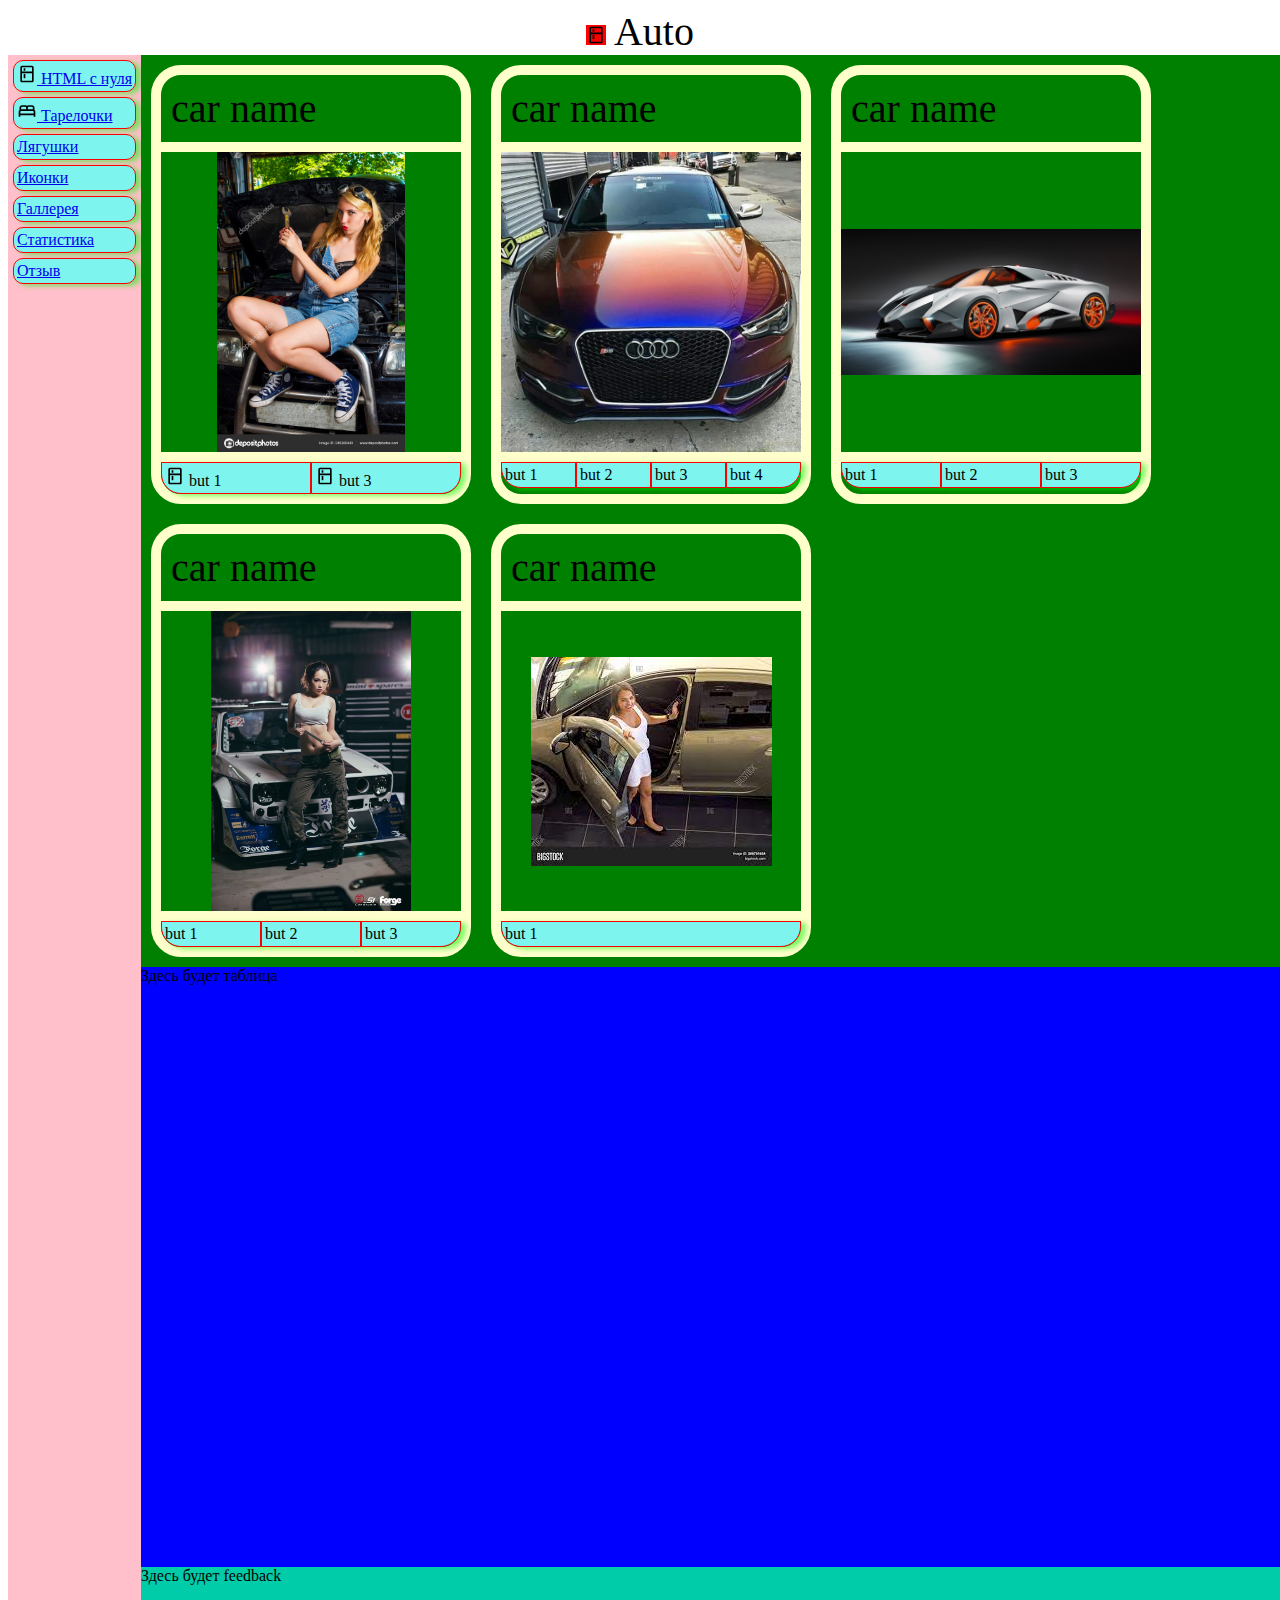
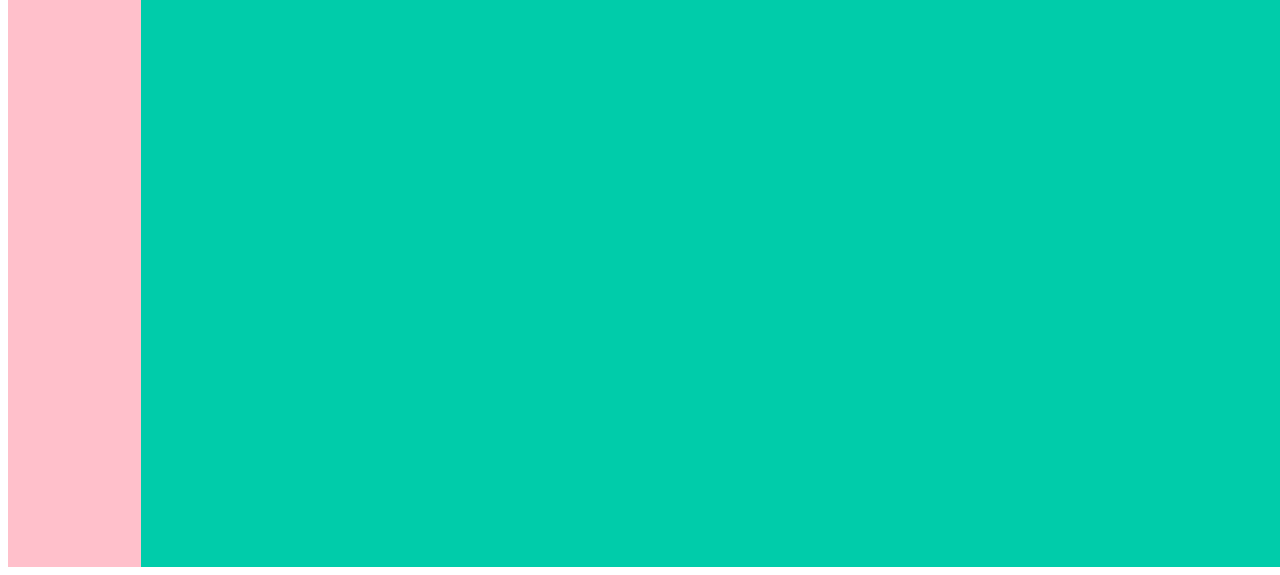
==== index.html @ 6b3f2736 "Add three content blocks" ====
<html>
	<head>
		<link rel="stylesheet" href="styles/style.css">
		<link rel="stylesheet" href="styles/icon.css">
	</head>
	<body>
		<div class='header icon home'>
			Auto
		</div>
		<div class='parent'>
			<div class='menu'>	
				<a href='https://htmlacademy.ru/courses/297/run/1' target="_blank">
					<div class='button icon home'>
						HTML с нуля
					</div>
				</a>
				<a href='https://flukeout.github.io/' target="_blank">
					<div class='button icon bed'>
						Тарелочки
					</div>
				</a>
				<a href='https://flexboxfroggy.com' target="_blank">
					<div class='button'>
						Лягушки
					</div>
				</a>
				<a href='https://fonts.google.com/icons?icon.query=home' target="_blank">
					<div class='button'>
						Иконки
					</div>
				</a>
				
				
				<a href='#gallery'>
					<div class='button'>
						Галлерея
					</div>
				</a>
				
				<a href='#stat'>
					<div class='button'>
						Статистика
					</div>
				</a>
				
				<a href='#feedback'>
					<div class='button'>
						Отзыв
					</div>
				</a>
			</div>
			<div class='content'>
				<div class='gallery' id='gallery'>
					<div class='car'>
						<div class='name'>
							car name
						</div>
						<div class='image-container'>
							<img src='images/Car1.jpg' />
						</div>
						<div class='actions'>
							<div class='button icon home'>
								but 1
							</div>
							<div class='button icon home'>
								but 3
							</div>
						</div>
					</div>
					<div class='car'>
						<div class='name'>
							car name
						</div>
						<div class='image-container'>
							<img src='images/Car2.jpg' />
						</div>
						<div class='actions'>
							<div class='button'>
								but 1
							</div>
							<div class='button'>
								but 2
							</div>
							<div class='button'>
								but 3
							</div>
							<div class='button'>
								but 4
							</div>
						</div>
					</div>
					<div class='car'>
						<div class='name'>
							car name
						</div>
						<div class='image-container'>
							<img src='images/Car3.jpg' />
						</div>
						<div class='actions'>
							<div class='button'>
								but 1
							</div>
							<div class='button'>
								but 2
							</div>
							<div class='button'>
								but 3
							</div>
						</div>
					</div>
					<div class='car'>
						<div class='name'>
							car name
						</div>
						<div class='image-container'>
							<img src='images/Car4.jpg' />
						</div>
						<div class='actions'>
							<div class='button'>
								but 1
							</div>
							<div class='button'>
								but 2
							</div>
							<div class='button'>
								but 3
							</div>
						</div>
					</div>
					<div class='car'>
						<div class='name'>
							car name
						</div>
						<div class='image-container'>
							<img src='images/Car5.jpg' />
						</div>
						<div class='actions'>
							<div class='button'>
								but 1
							</div>
						</div>
					</div>
				</div>
			
				<div class='statistic' id='stat'>
					Здесь будет таблица
				</div>
				
				<div class='feedback' id='feedback'>
					Здесь будет feedback
				</div>
			</div>
		</div>
	</body>
</html>
---- styles/style.css ----
.car .image-container img{
	max-width: 300px;
	max-height: 300px;
}
.car .image-container{
	width: 300px;
	height: 300px;
	display: flex;
	justify-content: center;
	align-items: center;
}
.menu{
	width: 200px;
	background: pink;
}

.gallery{
	width: 1200px;
	background: green;
	display: flex;
	flex-wrap: wrap;
}
.parent{
	display: flex;
}
.header{
	text-align: center;
	font-size: 40px;
}

.button{
	border: 1px red solid;
    white-space: nowrap;
    padding: 3px;
    margin: 5px;
    border-radius: 10px;
    background: #7ef4ef;
	box-shadow: 5px 2px 5px rgb(0 250 0 / 50%);
}
.gallery .car{
	border: 10px #ffc solid;
	margin: 10px;
    border-radius: 30px;
}
.car:hover,
.car:hover .name,
.car:hover .actions{
	border-color: #0cf;
	border-style: dotted;
}
.car .name{
	border: 0;
	border-bottom: 10px #ffc solid;    
    padding: 10px;
    font-size: 40px;
}

.car .actions{
	display: flex;
	border: 0;
	border-top: 10px #ffc solid;
	justify-content: space-between;
    /* padding: 10px; */
	padding: 0px;
}

.header::before{
	content: 'x';
	background: red;
}

.car .actions .button{
	flex: 1;
	margin: 0;
	border-radius: 0;
}
.car .actions .button:hover{
	background: #7e00ef;
}
.car .actions .button:first-child{
	border-bottom-left-radius: 20px;
}
.car .actions .button:last-child{
	border-bottom-right-radius: 20px;
}

.statistic{
	background: blue;
	height: 600px;
}

.feedback{
	background: #00ccaa;
	height: 600px;
}

:target{
	background: red;
}
---- styles/icon.css ----
.icon::before{
	height: 20px;
    width: 20px;
    display: inline-block;
	background-size: cover;
	content: ' ';
}

.icon.home::before{
	background-image: url('../images/icon/kitchen_black_24dp.svg');
}
.icon.home:hover::before{
	background-image: url('../images/icon/kitchen_black_24dp_hover.svg');
}

.icon.bed::before{
	background-image: url('../images/icon/bed_black_24dp.svg');
}
.icon.bed:hover::before{
	background-image: url('../images/icon/bed_black_24dp_hover.svg');
}
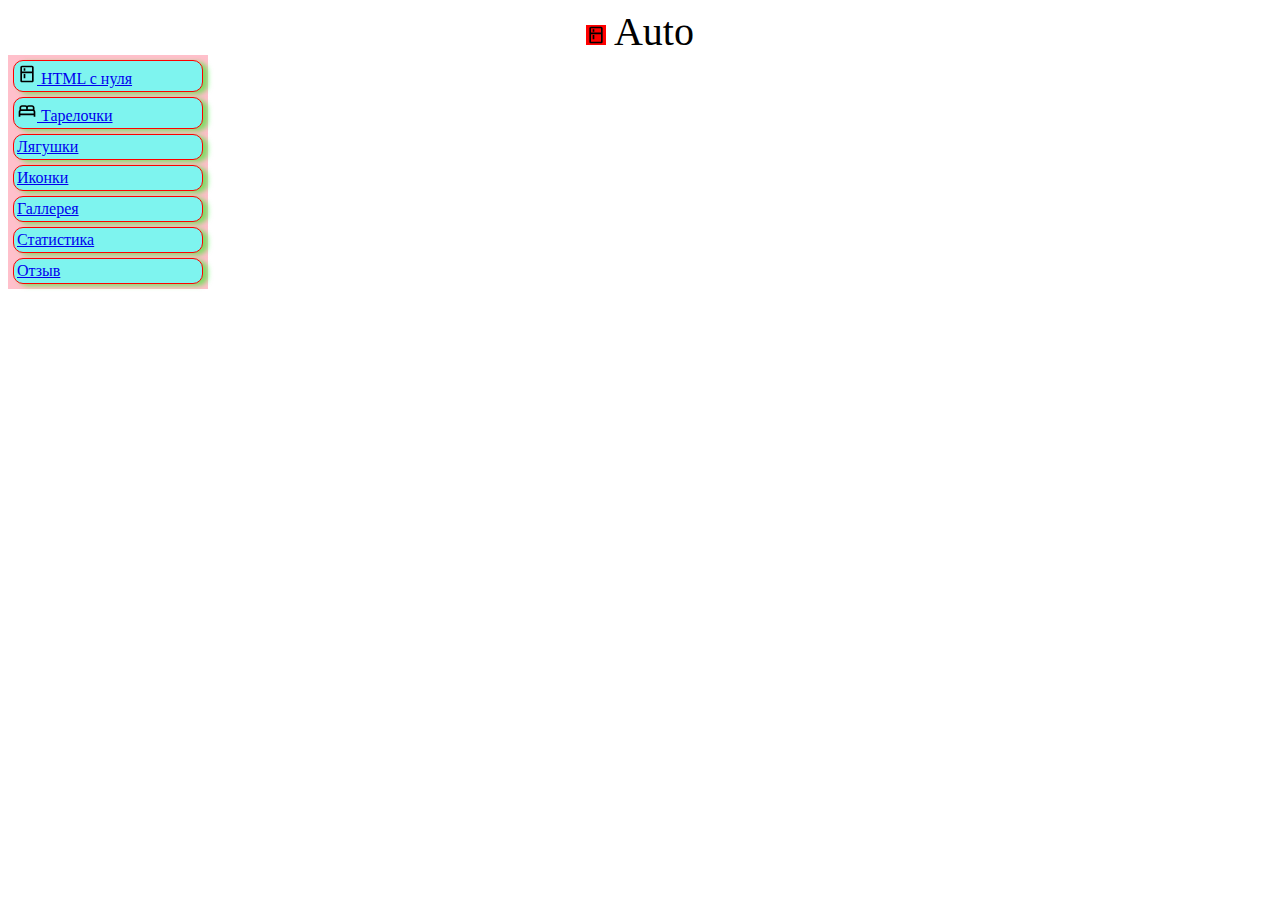
==== commit 3efe3ec0: "Add table" ====
--- a/index.html
+++ b/index.html
@@ -50,7 +50,7 @@
 				</a>
 			</div>
 			<div class='content'>
-				<div class='gallery' id='gallery'>
+				<div class='gallery page' id='gallery'>
 					<div class='car'>
 						<div class='name'>
 							car name
@@ -142,12 +142,94 @@
 					</div>
 				</div>
 			
-				<div class='statistic' id='stat'>
-					Здесь будет таблица
+				<div class='statistic page' id='stat'>
+					
+					<table>
+						<tr>
+							<td>
+								1 1
+							</td>
+							<td>
+								1 2
+							</td>
+							<td>
+								1 3
+							</td>
+						</tr>
+						
+						<tr>
+							<td>
+								2 1
+							</td>
+							<td>
+								2 2
+							</td>
+							<td>
+								2 3
+							</td>
+						</tr>
+						<tr>
+							<td>
+								3 1
+							</td>
+							<td>
+								3 2
+							</td>
+							<td rowspan='2'>
+								3 3
+							</td>
+						</tr>
+						<tr>
+							<td>
+								4 1
+							</td>
+							<td>
+								2 2
+							</td>
+						</tr>
+						<tr>
+							<td>
+								5 1
+							</td>
+							<td colspan='2'>
+								2 2
+							</td>
+						</tr>
+						<tr>
+							<td>
+								6 1
+							</td>
+							<td>
+								2 2
+							</td>
+							<td>
+								1 2
+							</td>
+						</tr>
+						<tr>
+							<td>
+								7 1
+							</td>
+							<td>
+								2 2
+							</td>
+							<td>
+								1 2
+							</td>
+						</tr>
+					</table>
 				</div>
 				
-				<div class='feedback' id='feedback'>
-					Здесь будет feedback
+				<div class='feedback page' id='feedback'>
+					<div class='rect'>
+						1
+					</div>
+					<div class='rect'>
+						2
+					</div>
+					<div class='rect'>
+						3
+					</div>
 				</div>
 			</div>
 		</div>
--- a/styles/style.css
+++ b/styles/style.css
@@ -84,18 +84,45 @@
 	border-bottom-right-radius: 20px;
 }
 
+.content{
+	flex: 1;
+}
+
 .statistic{
-	background: blue;
 	height: 600px;
 }
 
 .feedback{
-	background: #00ccaa;
 	height: 600px;
 }
 
-:target{
-	background: red;
+.page:target{
+	display: flex;
 }
 
+.page{
+	display: none;
+}
 
+.rect{
+	background: #cc00aa;
+	height: 20px;
+	flex: 1;
+	margin: 10px;
+}
+
+table{
+	width: 100%;
+}
+
+table tr td{
+	border: 1px black solid;
+}
+
+table tr:nth-child(2n){
+	background: #ccc;
+}
+
+table tr:hover{
+	background: #d0d;
+}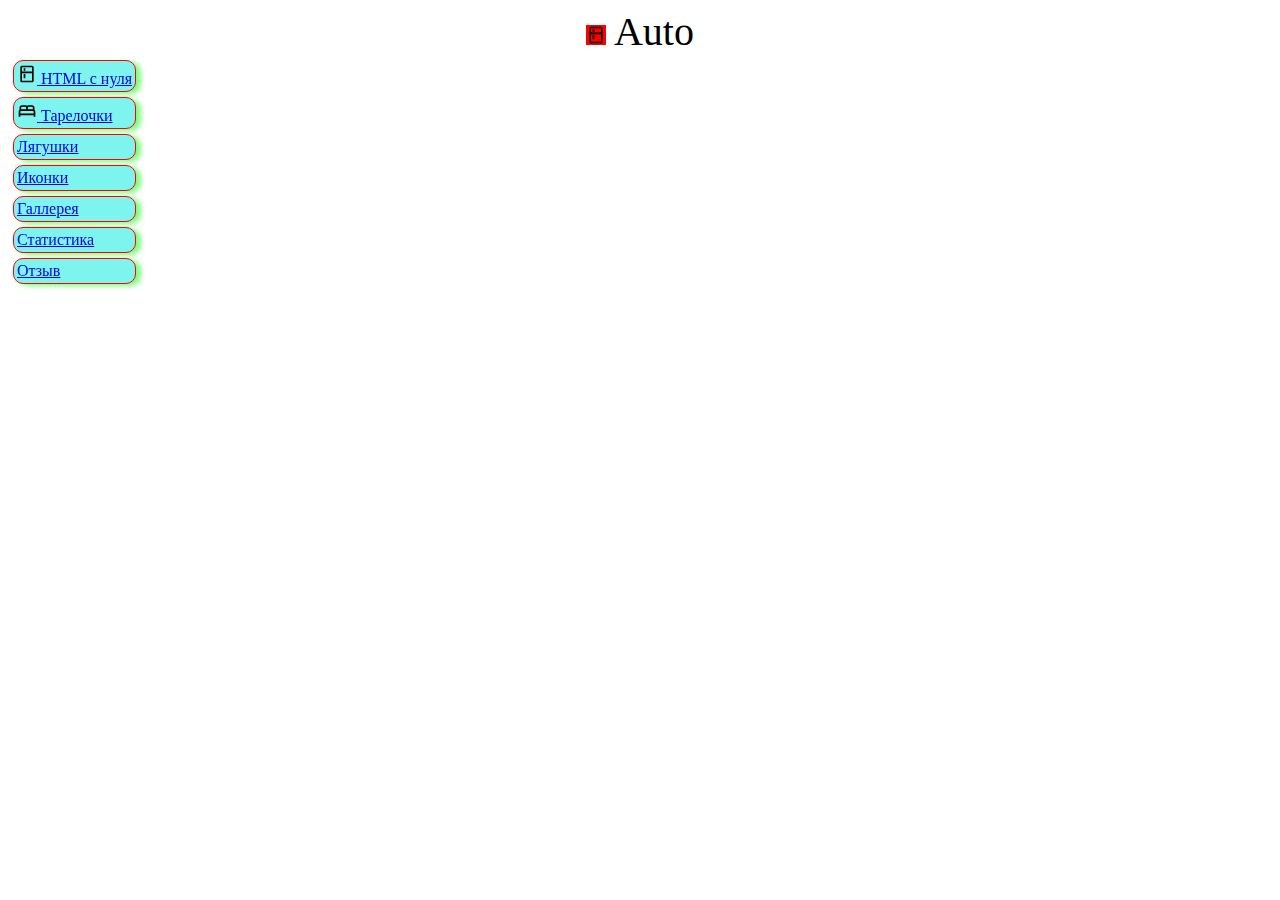
==== commit 0f5d97a7: "fly menu" ====
--- a/index.html
+++ b/index.html
@@ -9,45 +9,47 @@
 		</div>
 		<div class='parent'>
 			<div class='menu'>	
-				<a href='https://htmlacademy.ru/courses/297/run/1' target="_blank">
-					<div class='button icon home'>
-						HTML с нуля
-					</div>
-				</a>
-				<a href='https://flukeout.github.io/' target="_blank">
-					<div class='button icon bed'>
-						Тарелочки
-					</div>
-				</a>
-				<a href='https://flexboxfroggy.com' target="_blank">
-					<div class='button'>
-						Лягушки
-					</div>
-				</a>
-				<a href='https://fonts.google.com/icons?icon.query=home' target="_blank">
-					<div class='button'>
-						Иконки
-					</div>
-				</a>
-				
-				
-				<a href='#gallery'>
-					<div class='button'>
-						Галлерея
-					</div>
-				</a>
-				
-				<a href='#stat'>
-					<div class='button'>
-						Статистика
-					</div>
-				</a>
-				
-				<a href='#feedback'>
-					<div class='button'>
-						Отзыв
-					</div>
-				</a>
+				<div class='menu-fly'>
+					<a href='https://htmlacademy.ru/courses/297/run/1' target="_blank">
+						<div class='button icon home'>
+							HTML с нуля
+						</div>
+					</a>
+					<a href='https://flukeout.github.io/' target="_blank">
+						<div class='button icon bed'>
+							Тарелочки
+						</div>
+					</a>
+					<a href='https://flexboxfroggy.com' target="_blank">
+						<div class='button'>
+							Лягушки
+						</div>
+					</a>
+					<a href='https://fonts.google.com/icons?icon.query=home' target="_blank">
+						<div class='button'>
+							Иконки
+						</div>
+					</a>
+					
+					
+					<a href='#gallery'>
+						<div class='button'>
+							Галлерея
+						</div>
+					</a>
+					
+					<a href='#stat'>
+						<div class='button'>
+							Статистика
+						</div>
+					</a>
+					
+					<a href='#feedback'>
+						<div class='button'>
+							Отзыв
+						</div>
+					</a>
+				</div>
 			</div>
 			<div class='content'>
 				<div class='gallery page' id='gallery'>
@@ -152,70 +154,6 @@
 							<td>
 								1 2
 							</td>
-							<td>
-								1 3
-							</td>
-						</tr>
-						
-						<tr>
-							<td>
-								2 1
-							</td>
-							<td>
-								2 2
-							</td>
-							<td>
-								2 3
-							</td>
-						</tr>
-						<tr>
-							<td>
-								3 1
-							</td>
-							<td>
-								3 2
-							</td>
-							<td rowspan='2'>
-								3 3
-							</td>
-						</tr>
-						<tr>
-							<td>
-								4 1
-							</td>
-							<td>
-								2 2
-							</td>
-						</tr>
-						<tr>
-							<td>
-								5 1
-							</td>
-							<td colspan='2'>
-								2 2
-							</td>
-						</tr>
-						<tr>
-							<td>
-								6 1
-							</td>
-							<td>
-								2 2
-							</td>
-							<td>
-								1 2
-							</td>
-						</tr>
-						<tr>
-							<td>
-								7 1
-							</td>
-							<td>
-								2 2
-							</td>
-							<td>
-								1 2
-							</td>
 						</tr>
 					</table>
 				</div>
--- a/styles/style.css
+++ b/styles/style.css
@@ -14,8 +14,11 @@
 	background: pink;
 }
 
+.menu-fly{
+	position: fixed;
+}
+
 .gallery{
-	width: 1200px;
 	background: green;
 	display: flex;
 	flex-wrap: wrap;
@@ -118,11 +121,26 @@
 table tr td{
 	border: 1px black solid;
 }
+td{
+	background: pink;
+}
 
-table tr:nth-child(2n){
+table tr:nth-child(2n) td:nth-child(2n + 1),
+table tr:nth-child(2n + 1) td:nth-child(2n){ 
 	background: #ccc;
 }
 
-table tr:hover{
+#stat table tr:hover td{
 	background: #d0d;
-}+}
+
+
+.always{
+	position: fixed;
+	background: red;
+	width: 200px;
+	height: 200px;
+	left: 300px;
+	top: 150px;
+}
+
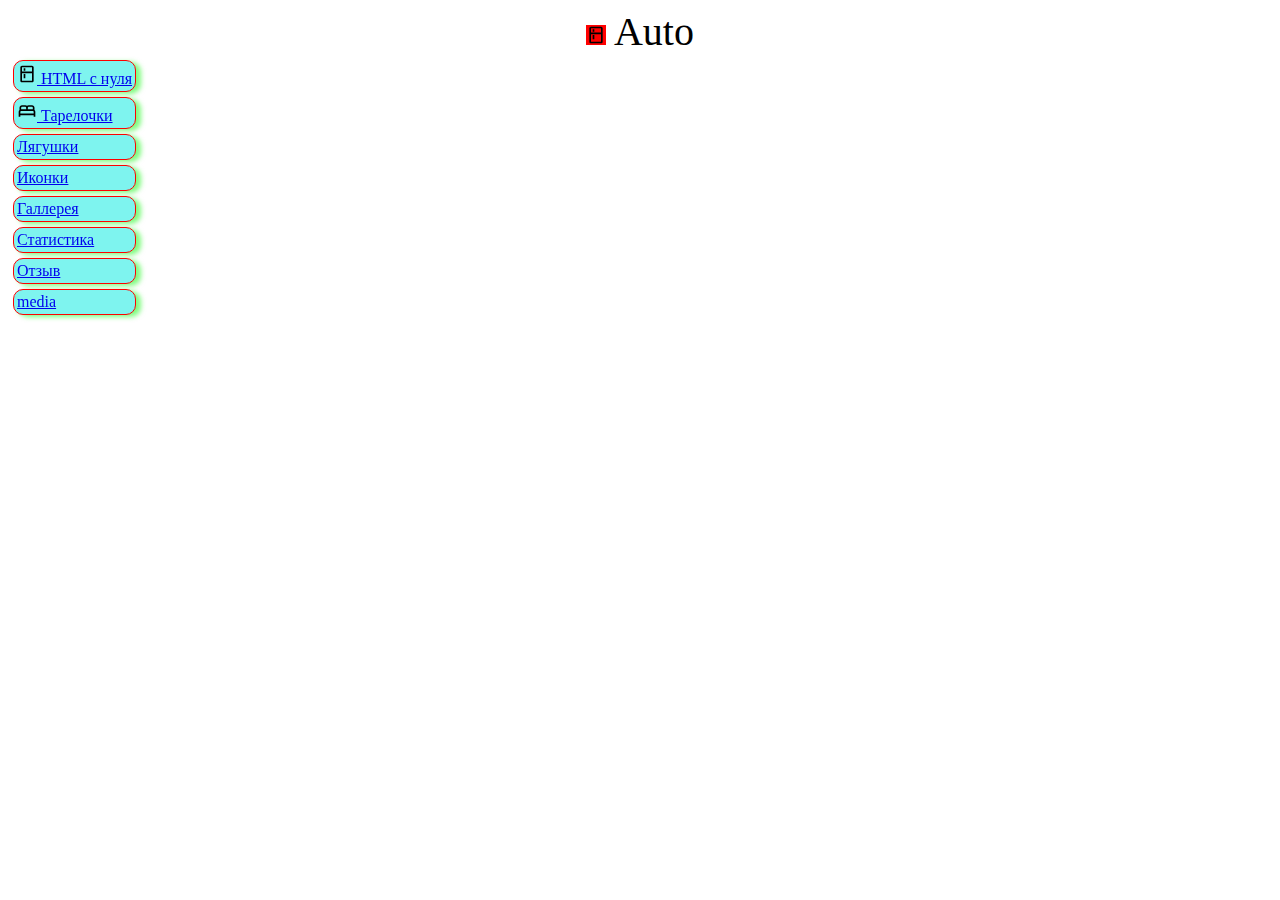
==== commit bb54d18b: "Add media example" ====
--- a/index.html
+++ b/index.html
@@ -49,6 +49,12 @@
 							Отзыв
 						</div>
 					</a>
+					<a href='#media'>
+						<div class='button'>
+							media
+						</div>
+					</a>
+					
 				</div>
 			</div>
 			<div class='content'>
@@ -169,6 +175,20 @@
 						3
 					</div>
 				</div>
+				
+				<div class='media page' id='media'>
+					<iframe 
+						width="800" 
+						height="215" 
+						src="https://www.youtube.com/embed/nZNHD7zt1pE" 
+						title="Test smile" 
+						frameborder="0" 
+						allow="accelerometer; autoplay; clipboard-write; encrypted-media; gyroscope; picture-in-picture" 
+						allowfullscreen></iframe>
+					
+				</div>
+				
+				
 			</div>
 		</div>
 	</body>
--- a/styles/style.css
+++ b/styles/style.css
@@ -144,3 +144,26 @@
 	top: 150px;
 }
 
+
+@media screen and (max-width: 900px) {
+  .menu {
+	background: green;
+	width: 100%;
+  }
+  
+  .content {
+	background: green;
+  }
+}
+
+
+
+
+
+
+
+
+
+
+
+
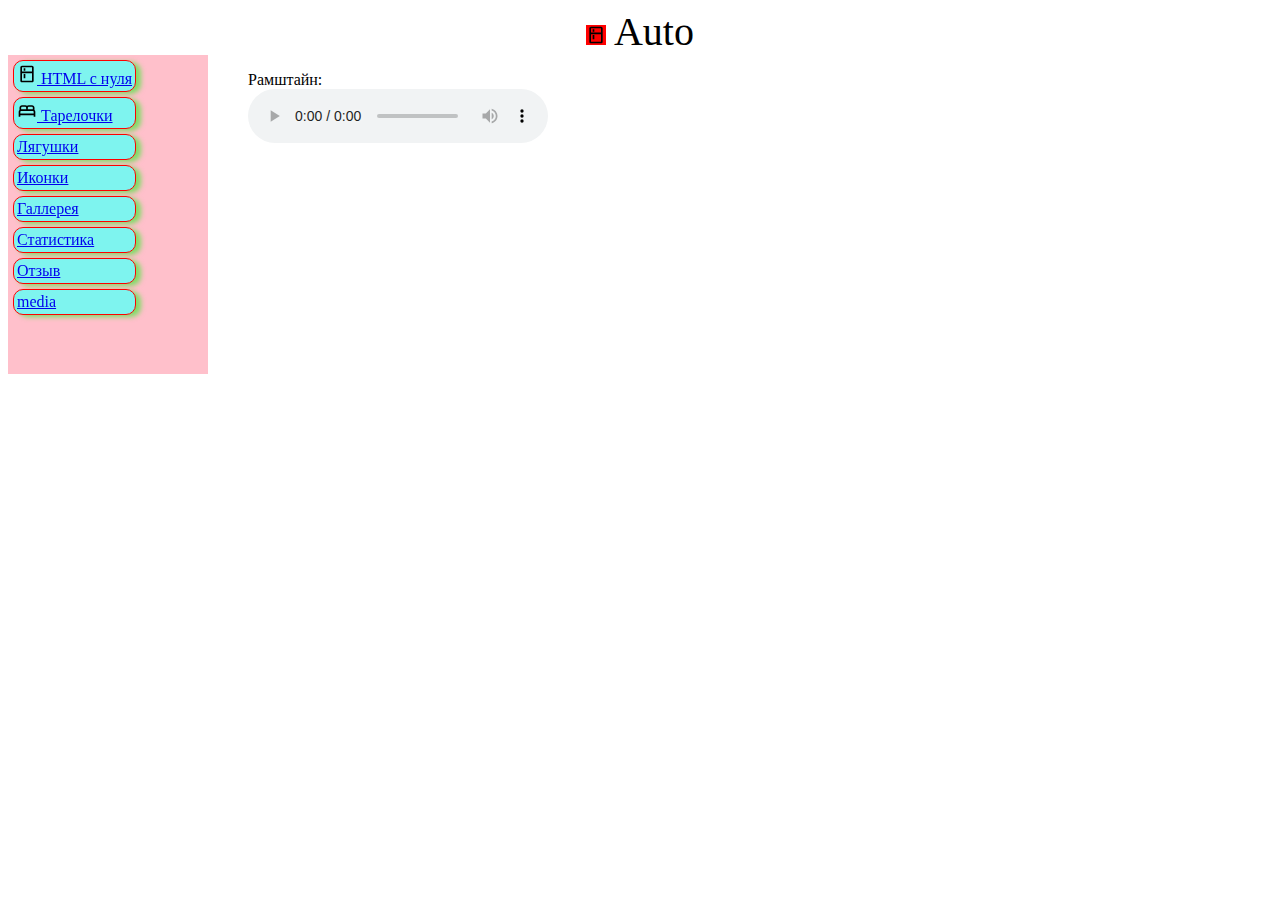
==== commit afd8d4f3: "Add audio" ====
--- a/index.html
+++ b/index.html
@@ -177,15 +177,30 @@
 				</div>
 				
 				<div class='media page' id='media'>
-					<iframe 
-						width="800" 
-						height="215" 
-						src="https://www.youtube.com/embed/nZNHD7zt1pE" 
-						title="Test smile" 
-						frameborder="0" 
-						allow="accelerometer; autoplay; clipboard-write; encrypted-media; gyroscope; picture-in-picture" 
-						allowfullscreen></iframe>
-					
+					<div>
+						<figure>
+							<figcaption>Рамштайн:</figcaption>
+							<audio
+								controls
+								src="Rammstein-FeuerFrei.mp3">
+									Your browser does not support the
+									<code>audio</code> element.
+							</audio>
+						</figure>
+					</div>
+				
+					<div>
+						<iframe 
+							width="800" 
+							height="215" 
+							src="https://www.youtube.com/embed/nZNHD7zt1pE" 
+							title="Test smile" 
+							frameborder="0" 
+							allow="accelerometer; autoplay; clipboard-write; encrypted-media; gyroscope; picture-in-picture" 
+							allowfullscreen></iframe>
+						
+						
+					</div>
 				</div>
 				
 				
--- a/styles/style.css
+++ b/styles/style.css
@@ -144,6 +144,11 @@
 	top: 150px;
 }
 
+#media{
+	display: flex;
+	flex-direction: column;
+}
+
 
 @media screen and (max-width: 900px) {
   .menu {
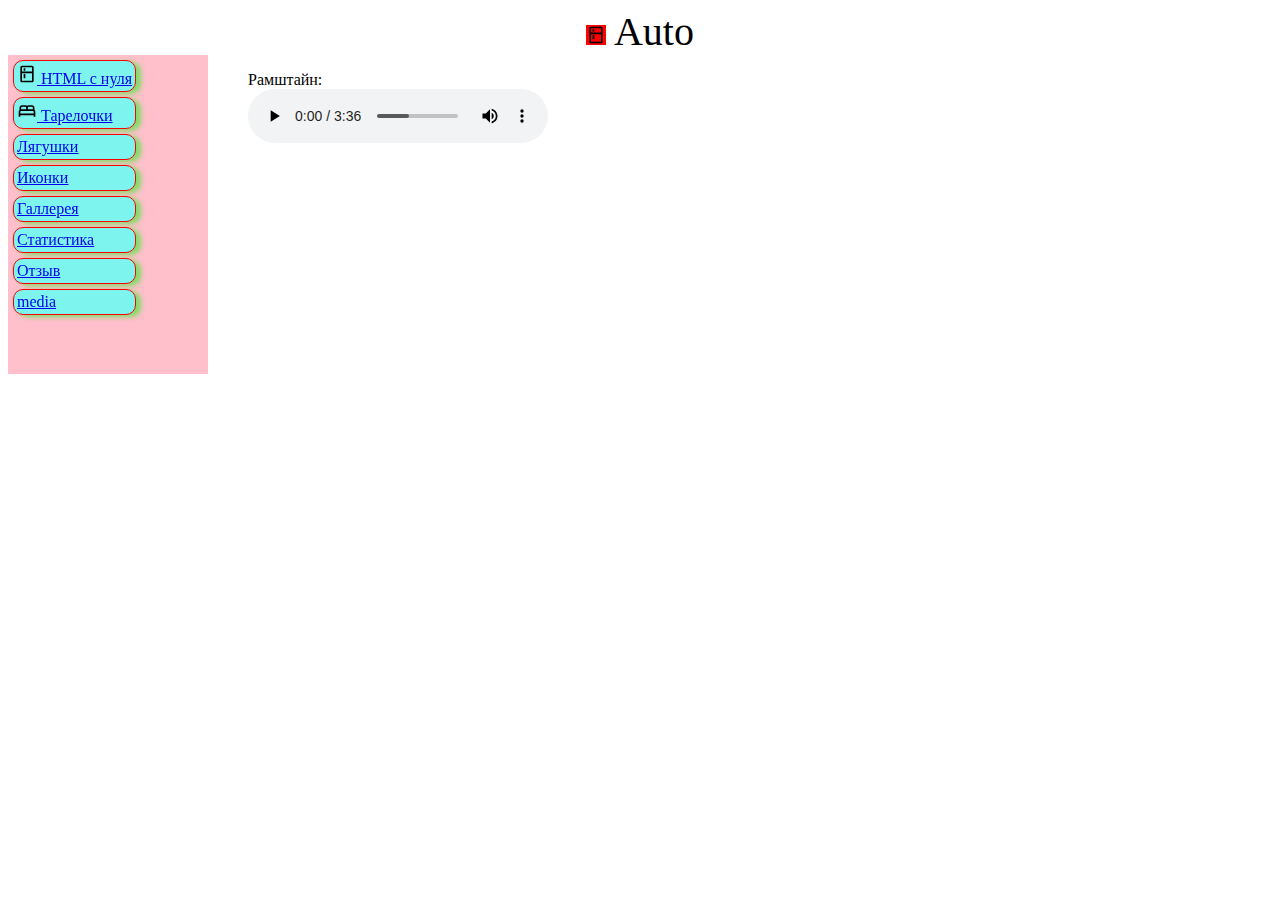
==== commit 6c05a327: "Add landing" ====
--- a/index.html
+++ b/index.html
@@ -181,8 +181,8 @@
 						<figure>
 							<figcaption>Рамштайн:</figcaption>
 							<audio
-								controls
-								src="Rammstein-FeuerFrei.mp3">
+								controls loop="loop"
+								src="rammstein-links_2_3_4.mp3">
 									Your browser does not support the
 									<code>audio</code> element.
 							</audio>
--- a/styles/style.css
+++ b/styles/style.css
@@ -161,6 +161,20 @@
   }
 }
 
+.section{
+	width: 100%;
+	height: 400px;
+	background-image: url(../images/Car1.jpg);
+	background-size: cover;
+	display: flex;
+	justify-content: center;
+	align-items: center;
+}
+
+.link-nice{
+	font-size: 30px;
+	background: #ccc;
+}
 
 
 
@@ -170,5 +184,3 @@
 
 
 
-
-
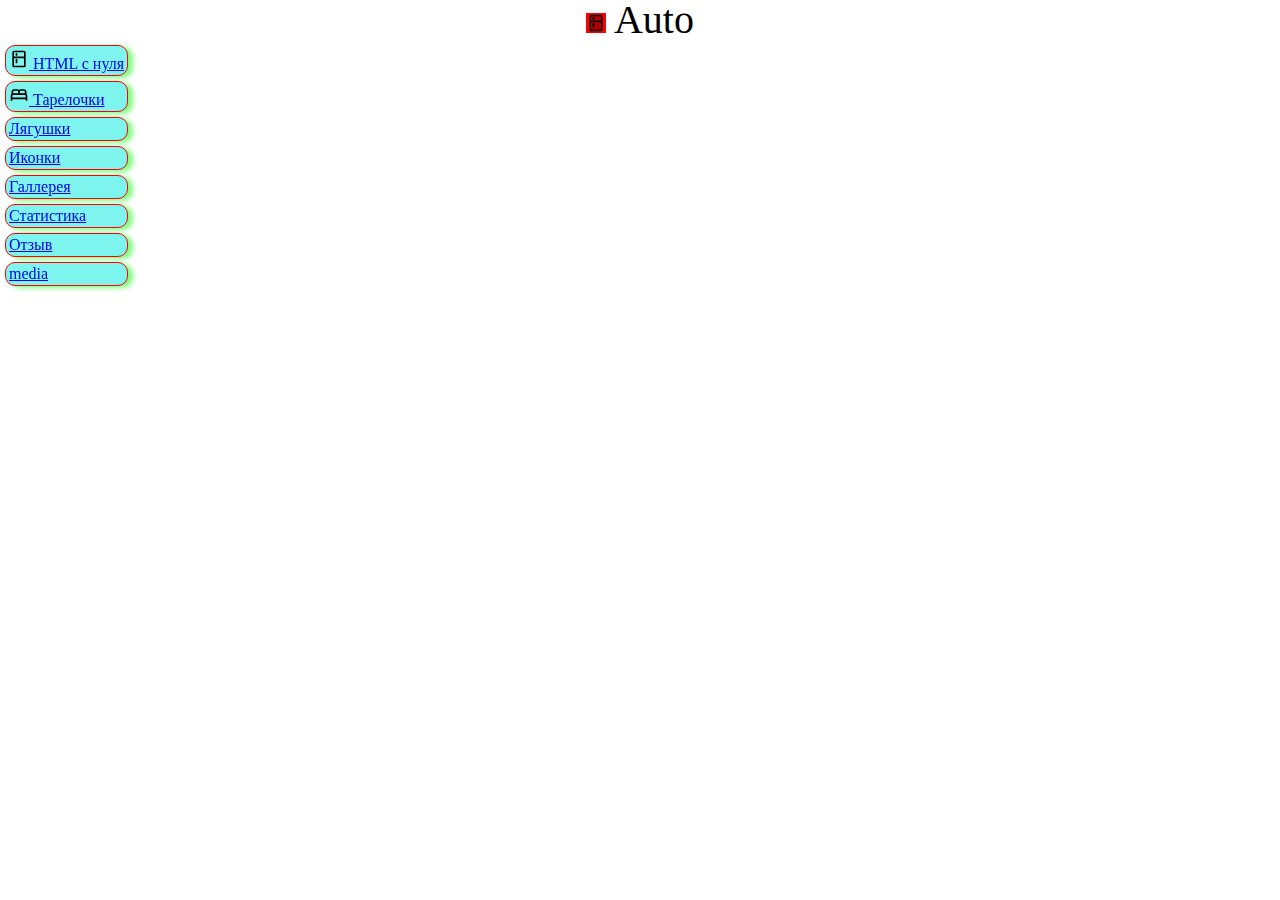
==== commit 64b2c654: "Last lesson" ====
--- a/index.html
+++ b/index.html
@@ -1,5 +1,6 @@
 <html>
 	<head>
+		<link rel="stylesheet" href="styles/reset.css">
 		<link rel="stylesheet" href="styles/style.css">
 		<link rel="stylesheet" href="styles/icon.css">
 	</head>
--- a/styles/style.css
+++ b/styles/style.css
@@ -51,6 +51,12 @@
 	border-color: #0cf;
 	border-style: dotted;
 }
+
+
+button:hover .name{
+	color: red;
+}
+
 .car .name{
 	border: 0;
 	border-bottom: 10px #ffc solid;    
@@ -145,7 +151,6 @@
 }
 
 #media{
-	display: flex;
 	flex-direction: column;
 }
 
@@ -171,6 +176,14 @@
 	align-items: center;
 }
 
+.chain{
+	position: absolute;
+    width: 100%;
+    display: flex;
+    justify-content: center;
+	margin-top: -10px;
+}
+
 .link-nice{
 	font-size: 30px;
 	background: #ccc;
@@ -178,9 +191,8 @@
 
 
 
+.button:hover{
+	background: red;
+}
 
 
-
-
-
-
